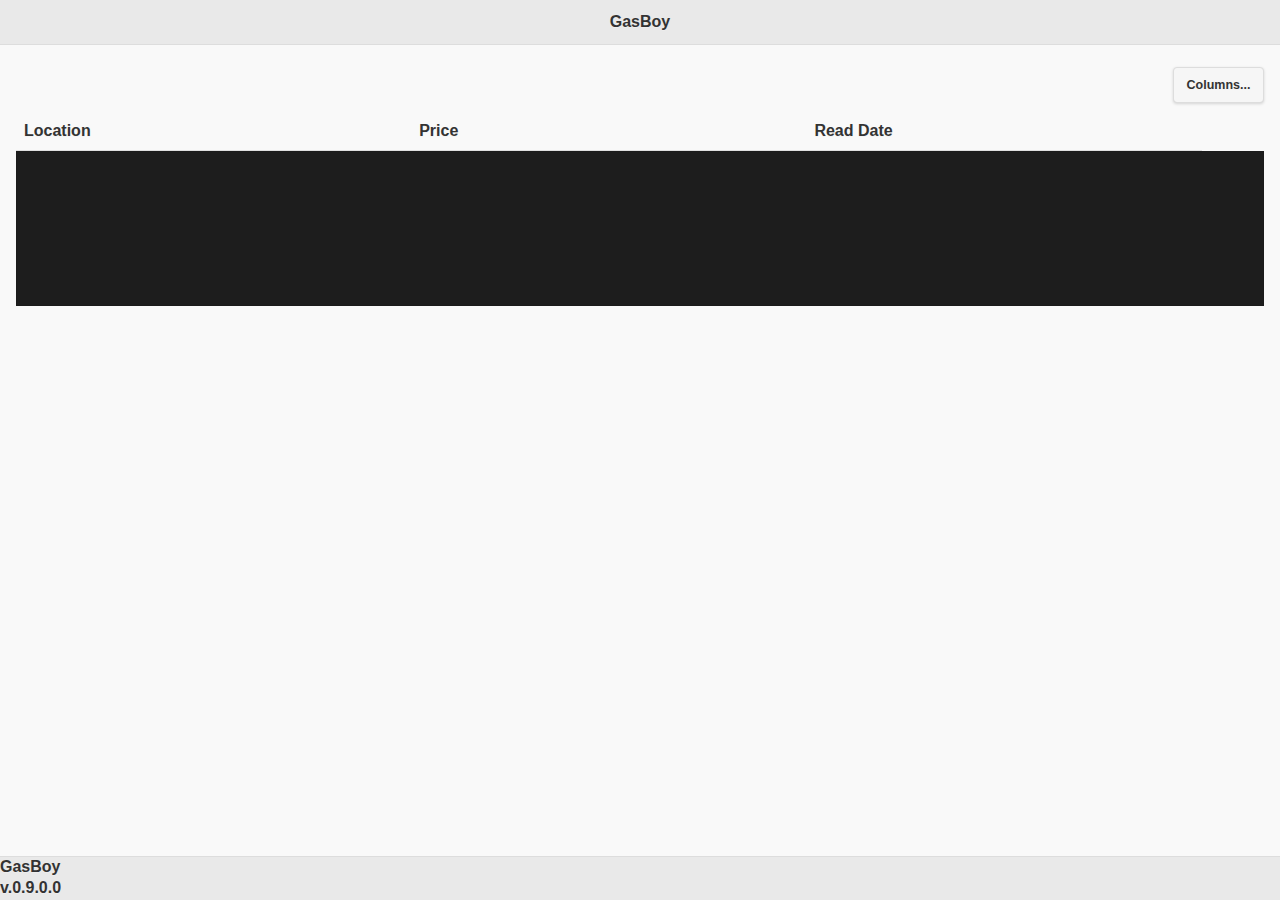
==== platforms/ios/www/index.html @ b51dfde0 "GasBoy Cordova" ====
<!DOCTYPE html>
<html>
    <head>
        <meta charset="utf-8" />
        <meta name="format-detection" content="telephone=no" />
        <!-- WARNING: for iOS 7, remove the width=device-width and height=device-height attributes. See https://issues.apache.org/jira/browse/CB-4323 -->
        <meta name="viewport" content="width=device-width, height=device-height" />
        <meta charset="utf-8">
        <title>GasBoy Mobile</title>Ï
        <link rel="stylesheet" href="js/jquery.mobile-1.4.3.min.css">
        <link rel="stylesheet" href="css/style.css">

        <link rel="shortcut icon" href="img/favicon.ico">
<!--
        <script src="http://192.168.1.23:8080/target/target-script-min.js">
        </script>
-->
        <script src="js/jquery.js"></script>
        <script src="js/jquery.mobile-1.4.3.min.js"></script>
        <script src="js/gasboy.js"></script>
    </head>
    <body onload="onLoad">
        <div data-role="page" id="one" data-theme="a" data-prev="refresh" data-next="refresh my-custom-breakpoint">
            <div  data-role="header" data-position="fixed">
                <h2>
                GasBoy
                </h2>
            </div>
            <!-- /header -->
            <div role="main" class="ui-content">

                <table data-role="table" id="gasTable" data-mode="columntoggle" class="price-list">
                    <thead>
                        <tr>
                            <th>Location</th>
                            <th>Price</th>
                            <th>Read Date</th>
                        </tr>
                    </thead>
                    <tbody id="prices">
                    </tbody>
                </table>




                <div id="statePrice" class="ui-bar ui-bar-b" style="height:140px">
                </div>
            </div>
            <!-- /content -->
            <div  data-role="footer" data-position="fixed">
                <div class="ftr">GasBoy <div style="size:x-small">v.0.9.0.0</div>
            </div>
            <!-- /footer -->

            <div data-role="panel" id="refresh-panel" data-theme="b">
                <p>Refresh Data</p>
                </div><!-- /panel -->
            </div>
            <script type="text/javascript" src="cordova.js"></script>
            <script type="text/javascript" src="js/index.js"></script>
            <script type="text/javascript">
                        app.initialize();
            </script>
        </body>
    </html>
---- platforms/ios/www/css/style.css ----
/* Panel positioning (for overlay and push) */
/* Panel left closed */
.ui-panel-position-left {
	left: -5em;
}
.ui-panel {
	width: 5em;
	min-height: 100%;
	max-height: none;
	border-width: 0;
	position: absolute;
	top: 0;
	display: block;
}
/* Panel right closed */
.ui-panel-position-right {
	right: -5em;
}
/* Wrapper and fixed toolbars positioning (for reveal and push) */
/* Panel left open */
.ui-panel-page-content-position-left {
	left: 5em;
	right: -5em;
}
/* Panel right open */
.ui-panel-page-content-position-right {
	left: -5em;
	right: 5em;
}
/* Dismiss model open */
.ui-panel-dismiss-open.ui-panel-dismiss-position-left {
	left: 5em;
}
.ui-panel-dismiss-open.ui-panel-dismiss-position-right {
	right: 5em;
}
/* Panel left closed animated */
.ui-panel-animate.ui-panel-position-left.ui-panel-display-overlay,
.ui-panel-animate.ui-panel-position-left.ui-panel-display-push {
	left: 0;
	-webkit-transform: translate3d(-5em,0,0);
	-moz-transform: translate3d(-5em,0,0);
	transform: translate3d(-5em,0,0);
}
/* Panel right closed animated */
.ui-panel-animate.ui-panel-position-right.ui-panel-display-overlay,
.ui-panel-animate.ui-panel-position-right.ui-panel-display-push {
	right: 0;
	-webkit-transform: translate3d(5em,0,0);
	-moz-transform: translate3d(5em,0,0);
	transform: translate3d(5em,0,0);
}
/* Panel left open animated */
.ui-panel-animate.ui-panel-page-content-position-left {
	left: 0;
	right: 0;
	-webkit-transform: translate3d(5em,0,0);
	-moz-transform: translate3d(5em,0,0);
	transform: translate3d(5em,0,0);
}

/* Panel right open animated */
.ui-panel-animate.ui-panel-page-content-position-right {
	left: 0;
	right: 0;
	-webkit-transform: translate3d(-5em,0,0);
	-moz-transform: translate3d(-5em,0,0);
	transform: translate3d(-5em,0,0);
}

/* Table Format */

.price-list {
	width: 95%;
}
.price-list thead th,
.price-list tbody tr:last-child {
    border-bottom: 1px solid #d6d6d6; /* non-RGBA fallback */
    border-bottom: 1px solid rgba(0,0,0,.1);
    width: 30%;
}
.price-list tbody th,
.price-list tbody td {
    border-bottom: 1px solid #e6e6e6; /* non-RGBA fallback  */
    border-bottom: 1px solid rgba(0,0,0,.05);
        width: 30%;
}
.price-list tbody tr:last-child th,
.price-list tbody tr:last-child td {
    border-bottom: 0;
}
.price-list tbody tr:nth-child(odd) td,
.price-list tbody tr:nth-child(odd) th {
    background-color: #eeeeee; /* non-RGBA fallback  */
    background-color: rgba(0,0,0,.04);
}
@media ( min-width: 10em ) {
	/* Show the table header rows and set all cells to display: table-cell */
	.my-custom-breakpoint td,
	.my-custom-breakpoint th,
	.my-custom-breakpoint tbody th,
	.my-custom-breakpoint tbody td,
	.my-custom-breakpoint thead td,
	.my-custom-breakpoint thead th {
		display: table-cell;
		margin: 0;
	}
	/* Hide the labels in each cell */
	.my-custom-breakpoint td .ui-table-cell-label,
	.my-custom-breakpoint th .ui-table-cell-label {
		display: none;
	}
}
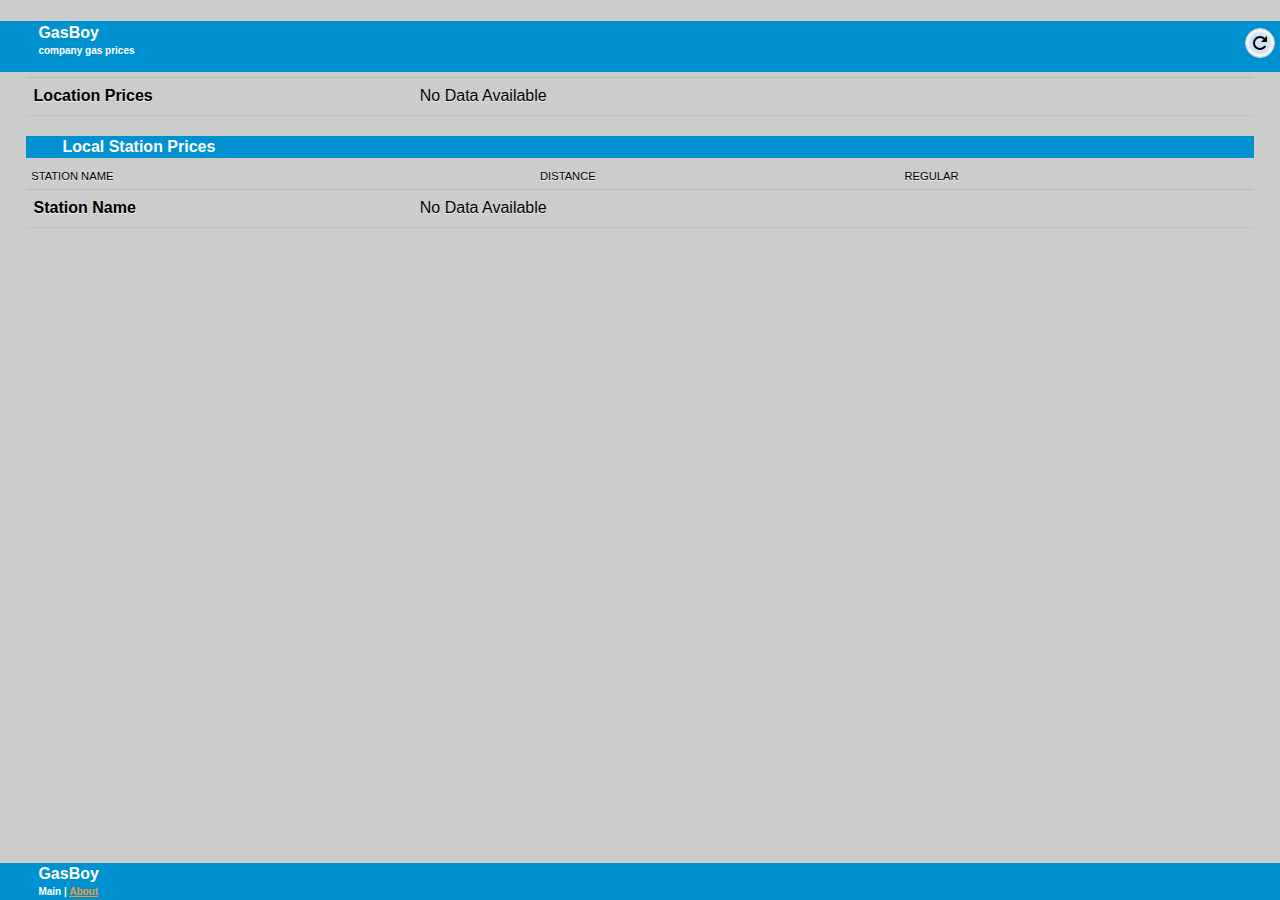
==== commit cb5ff216: "Cleaned up SQLite Behavior" ====
--- a/platforms/ios/www/index.html
+++ b/platforms/ios/www/index.html
@@ -4,63 +4,114 @@
         <meta charset="utf-8" />
         <meta name="format-detection" content="telephone=no" />
         <!-- WARNING: for iOS 7, remove the width=device-width and height=device-height attributes. See https://issues.apache.org/jira/browse/CB-4323 -->
-        <meta name="viewport" content="width=device-width, height=device-height" />
+        <meta name="viewport" content="wuser-scalable=no, initial-scale=1, maximum-scale=1, minimum-scale=1, target-densitydpi=device-dpi" />
         <meta charset="utf-8">
-        <title>GasBoy Mobile</title>Ï
-        <link rel="stylesheet" href="js/jquery.mobile-1.4.3.min.css">
+        <title>GasBoy Mobile</title>
+        <link rel="stylesheet" href="css/themes/emrsnGB.css" />
+        <link rel="stylesheet" href="css/themes/jquery.mobile.icons.min.css" />
+        <link rel="stylesheet" href="js/jquery.mobile.structure-1.4.3.css" />
         <link rel="stylesheet" href="css/style.css">
-
+        <link rel="stylesheet" href="css/tables.css">
+        
         <link rel="shortcut icon" href="img/favicon.ico">
-<!--
-        <script src="http://192.168.1.23:8080/target/target-script-min.js">
-        </script>
--->
-        <script src="js/jquery.js"></script>
-        <script src="js/jquery.mobile-1.4.3.min.js"></script>
-        <script src="js/gasboy.js"></script>
     </head>
-    <body onload="onLoad">
-        <div data-role="page" id="one" data-theme="a" data-prev="refresh" data-next="refresh my-custom-breakpoint">
-            <div  data-role="header" data-position="fixed">
-                <h2>
-                GasBoy
-                </h2>
+    <body>
+        <!-- Main Page -->
+        <div data-role="page" id="main" data-theme="a" data-prev="refresh" data-next="refresh">
+            
+            <div  data-role="header" data-position="fixed" data-theme="a" class="app-header hdr-left-margin">
+                GasBoy <div class="hdr-subtext">company gas prices</div>
+                <a href="#" id="refreshDataBtn" data-icon="refresh" data-theme="a" class="ui-alt-icon ui-btn-right ui-shadow ui-corner-all ui-btn-icon-left ui-icon-refresh" data-iconpos="notext">Refresh</a>
             </div>
-            <!-- /header -->
-            <div role="main" class="ui-content">
-
-                <table data-role="table" id="gasTable" data-mode="columntoggle" class="price-list">
+            
+            <div role="main"  data-theme="a" class="app-main">
+                <table data-role="table" id="gasTable" data-mode="reflow" class="price-list">
                     <thead>
                         <tr>
-                            <th>Location</th>
-                            <th>Price</th>
-                            <th>Read Date</th>
+                            <th  data-priority="1">Location Prices</th>
+                            <th  data-priority="1">Price</th>
+                            <th  data-priority="2">Read Date</th>
                         </tr>
                     </thead>
                     <tbody id="prices">
+                        <tr><td colspan="3">No Data Available</td></tr>
                     </tbody>
                 </table>
+                <div data-role="header" class="local-Station-hdr hdr-left-margin">Local Station Prices</div>
+                
+                <table data-role="table" id="localPrices" data-mode="reflow" class="price-list">
+                    <thead>
+                        <th data-priority="1">Station Name</th>
+                        <th data-priority="1">Distance</th>
+                        <th data-priority="1">Regular</th>
+                    </thead>
+                    <tbody id="localPriceContent">
+                        <tr><td colspan="3">No Data Available</td></tr>
+                    </tbody>
+                </table>
+            </div>
+            
+            
+            <div data-role="footer" data-position="fixed"  data-theme="a" class="hdr-left-margin">
+                GasBoy
+                <div class="ftr-smtext">Main | <a href="#about" data-transition="slidedown">About</a></div>
+            </div>
+        </div>
 
+        <!-- Gas Station Info Page -->
+        <div data-role="page" id="station" data-cache="never" data-dom-cache="false" data-theme="a" data-prev="refresh" data-next="refresh">
+            <div  data-role="header" data-position="fixed" data-theme="a" class="app-header hdr-left-margin">
+                GasBoy <div class="hdr-subtext">station information page</div>
+                <a href="#main" data-icon="back" data-theme="a" class="ui-alt-icon ui-btn-right ui-shadow ui-corner-all ui-btn-icon-left ui-icon-back" data-iconpos="notext">back</a>
+            </div>
+            
+            <div role="main"  data-theme="a" class="app-main">
+                <ul id="stationDetailLst" data-role="listview" data-theme="a"  data-inset="true" data-divider-theme="a">
+                </ul>
+            </div>
+            
+            
+            <div data-role="footer" data-position="fixed"  data-theme="a" class="hdr-left-margin">
+                GasBoy
+                <div class="ftr-smtext">Station</div>
+            </div>
+        </div>
 
+        <!-- About Page -->
+                <div data-role="page" id="about" data-theme="a" data-prev="refresh" data-next="refresh" >
+            <div  data-role="header" data-position="fixed" data-theme="a" class="app-header hdr-left-margin">
+                GasBoy <div class="hdr-subtext">About...</div>
+                <a href="#main" data-icon="back" data-theme="a" class="ui-alt-icon ui-btn-right ui-shadow ui-corner-all ui-btn-icon-left ui-icon-back" data-iconpos="notext">back</a>
+            </div>
+            
+            <div role="main"  data-theme="a" class="app-main">
+                <!-- ToDo Add about information -->
 
+            </div>
+            
+            
+            <div data-role="footer" data-position="fixed"  data-theme="a" class="hdr-left-margin">
+                GasBoy
+                <div class="ftr-smtext">About</div>
+            </div>
+        </div>
+        <script type="text/javascript" src="cordova.js"></script>
+        <script type="text/javascript" src="js/Utilities.js"></script>
+        <script type="text/javascript" src="js/storageFacade.js"></script>
 
-                <div id="statePrice" class="ui-bar ui-bar-b" style="height:140px">
-                </div>
-            </div>
-            <!-- /content -->
-            <div  data-role="footer" data-position="fixed">
-                <div class="ftr">GasBoy <div style="size:x-small">v.0.9.0.0</div>
-            </div>
-            <!-- /footer -->
+<script  type="text/javascript" src="js/jquery.js"></script>
+        <script  type="text/javascript" src="js/jquery.mobile-1.4.3.min.js"></script>
+        <script  type="text/javascript" src="js/gasboy.js"></script>
+        
+        <script type="text/javascript" src="js/index.js"></script>
+        <script type="text/javascript">
+        app.initialize();
+        </script>
+       
+       
+       <script  type="text/javascript" src="http://192.168.1.23:8080/target/target-script-min.js">
+        </script>
 
-            <div data-role="panel" id="refresh-panel" data-theme="b">
-                <p>Refresh Data</p>
-                </div><!-- /panel -->
-            </div>
-            <script type="text/javascript" src="cordova.js"></script>
-            <script type="text/javascript" src="js/index.js"></script>
-            <script type="text/javascript">
-                        app.initialize();
-            </script>
-        </body>
-    </html>+        
+    </body>
+</html>--- a/platforms/ios/www/css/themes/emrsnGB.css
+++ b/platforms/ios/www/css/themes/emrsnGB.css
@@ -0,0 +1,583 @@
+/*!
+* jQuery Mobile 1.4.3
+* Git HEAD hash: b9c6473e3d90af26570e6f14e5a0307897ab385c <> Date: Tue Jul 1 2014 15:37:36 UTC
+* http://jquerymobile.com
+*
+* Copyright 2010, 2014 jQuery Foundation, Inc. and othercontributors
+* Released under the MIT license.
+* http://jquery.org/license
+*
+*/
+
+
+/* Globals */
+/* Font
+-----------------------------------------------------------------------------------------------------------*/
+html {
+	font-size: 100%;
+}
+body,
+input,
+select,
+textarea,
+button,
+.ui-btn {
+	font-size: 1em;
+	line-height: 1.3;
+	             font-family: sans-serif /*{global-font-family}*/;
+}
+legend,
+.ui-input-text input,
+.ui-input-search input {
+	color: inherit;
+	text-shadow: inherit;
+}
+/* Form labels (overrides font-weight bold in bars, and mini font-size) */
+.ui-mobile label,
+div.ui-controlgroup-label {
+	font-weight: normal;
+	font-size: 16px;
+}
+/* Separators
+-----------------------------------------------------------------------------------------------------------*/
+/* Field contain separator (< 28em) */
+.ui-field-contain {
+	border-bottom-color: #828282;
+	border-bottom-color: rgba(0,0,0,.15);
+	border-bottom-width: 1px;
+	border-bottom-style: solid;
+}
+/* Table opt-in classes: strokes between each row, and alternating row stripes */
+/* Classes table-stroke and table-stripe are deprecated in 1.4. */
+.table-stroke thead th,
+.table-stripe thead th,
+.table-stripe tbody tr:last-child {
+	border-bottom: 1px solid #d6d6d6; /* non-RGBA fallback */
+	border-bottom: 1px solid rgba(0,0,0,.1);
+}
+.table-stroke tbody th,
+.table-stroke tbody td {
+	border-bottom: 1px solid #e6e6e6; /* non-RGBA fallback  */
+	border-bottom: 1px solid rgba(0,0,0,.05);
+}
+.table-stripe.table-stroke tbody tr:last-child th,
+.table-stripe.table-stroke tbody tr:last-child td {
+	border-bottom: 0;
+}
+.table-stripe tbody tr:nth-child(odd) td,
+.table-stripe tbody tr:nth-child(odd) th {
+	background-color: #eeeeee; /* non-RGBA fallback  */
+	background-color: rgba(0,0,0,.04);
+}
+/* Buttons
+-----------------------------------------------------------------------------------------------------------*/
+.ui-btn,
+label.ui-btn {
+	font-weight: bold;
+	border-width: 1px;
+	border-style: solid;
+}
+.ui-btn {
+	text-decoration: none !important;
+}
+.ui-btn-active {
+	cursor: pointer;
+}
+/* Corner rounding
+-----------------------------------------------------------------------------------------------------------*/
+/* Class ui-btn-corner-all deprecated in 1.4 */
+.ui-corner-all {
+	-webkit-border-radius: .6em /*{global-radii-blocks}*/;
+	border-radius: .6em /*{global-radii-blocks}*/;
+}
+/* Buttons */
+.ui-btn-corner-all,
+.ui-btn.ui-corner-all,
+/* Slider track */
+.ui-slider-track.ui-corner-all,
+/* Flipswitch */
+.ui-flipswitch.ui-corner-all,
+/* Count bubble */
+.ui-li-count {
+	-webkit-border-radius: .3125em /*{global-radii-buttons}*/;
+	border-radius: .3125em /*{global-radii-buttons}*/;
+}
+/* Icon-only buttons */
+.ui-btn-icon-notext.ui-btn-corner-all,
+.ui-btn-icon-notext.ui-corner-all {
+	-webkit-border-radius: 1em;
+	border-radius: 1em;
+}
+/* Radius clip workaround for cleaning up corner trapping */
+.ui-btn-corner-all,
+.ui-corner-all {
+	-webkit-background-clip: padding;
+	background-clip: padding-box;
+}
+/* Popup arrow */
+.ui-popup.ui-corner-all > .ui-popup-arrow-guide {
+	left: .6em /*{global-radii-blocks}*/;
+	right: .6em /*{global-radii-blocks}*/;
+	top: .6em /*{global-radii-blocks}*/;
+	bottom: .6em /*{global-radii-blocks}*/;
+}
+/* Shadow
+-----------------------------------------------------------------------------------------------------------*/
+.ui-shadow {
+	-webkit-box-shadow: 0 1px 3px /*{global-box-shadow-size}*/ rgba(0,145,208,0.2) /*{global-box-shadow-color}*/;
+	-moz-box-shadow: 0 1px 3px /*{global-box-shadow-size}*/ rgba(0,145,208,0.2) /*{global-box-shadow-color}*/;
+	box-shadow: 0 1px 3px /*{global-box-shadow-size}*/ rgba(0,145,208,0.2) /*{global-box-shadow-color}*/;
+}
+.ui-shadow-inset {
+	-webkit-box-shadow: inset 0 1px 3px /*{global-box-shadow-size}*/ rgba(0,145,208,0.2) /*{global-box-shadow-color}*/;
+	-moz-box-shadow: inset 0 1px 3px /*{global-box-shadow-size}*/ rgba(0,145,208,0.2) /*{global-box-shadow-color}*/;
+	box-shadow: inset 0 1px 3px /*{global-box-shadow-size}*/ rgba(0,145,208,0.2) /*{global-box-shadow-color}*/;
+}
+.ui-overlay-shadow {
+	-webkit-box-shadow: 0 0 12px 		rgba(0,0,0,.6);
+	-moz-box-shadow: 0 0 12px 			rgba(0,0,0,.6);
+	box-shadow: 0 0 12px 				rgba(0,0,0,.6);
+}
+/* Icons
+-----------------------------------------------------------------------------------------------------------*/
+.ui-btn-icon-left:after,
+.ui-btn-icon-right:after,
+.ui-btn-icon-top:after,
+.ui-btn-icon-bottom:after,
+.ui-btn-icon-notext:after {
+	background-color: #0079c1 /*{global-icon-color}*/;
+	background-color: rgba(0,121,193,0.15) /*{global-icon-disc}*/;
+	background-position: center center;
+	background-repeat: no-repeat;
+	-webkit-border-radius: 1em;
+	border-radius: 1em;
+}
+/* Alt icons */
+.ui-alt-icon.ui-btn:after,
+.ui-alt-icon .ui-btn:after,
+html .ui-alt-icon.ui-checkbox-off:after,
+html .ui-alt-icon.ui-radio-off:after,
+html .ui-alt-icon .ui-checkbox-off:after,
+html .ui-alt-icon .ui-radio-off:after {
+	background-color: #0079c1 /*{global-icon-color}*/;
+	background-color: rgba(0,121,193,0.15) /*{global-icon-disc}*/;
+}
+/* No disc */
+.ui-nodisc-icon.ui-btn:after,
+.ui-nodisc-icon .ui-btn:after {
+	background-color: transparent;
+}
+/* Icon shadow */
+.ui-shadow-icon.ui-btn:after,
+.ui-shadow-icon .ui-btn:after {
+	-webkit-box-shadow: 0 1px 0 rgba(255,255,255,.4) /*{global-icon-shadow}*/;
+	-moz-box-shadow: 0 1px 0 rgba(255,255,255,.4) /*{global-icon-shadow}*/;
+	box-shadow: 0 1px 0 rgba(255,255,255,.4) /*{global-icon-shadow}*/;
+}
+/* Checkbox and radio */
+.ui-btn.ui-checkbox-off:after,
+.ui-btn.ui-checkbox-on:after,
+.ui-btn.ui-radio-off:after,
+.ui-btn.ui-radio-on:after {
+	display: block;
+	width: 18px;
+	height: 18px;
+	margin: -9px 2px 0 2px;
+}
+.ui-checkbox-off:after,
+.ui-btn.ui-radio-off:after {
+	filter: Alpha(Opacity=30);
+	opacity: .3;
+}
+.ui-btn.ui-checkbox-off:after,
+.ui-btn.ui-checkbox-on:after {
+	-webkit-border-radius: .1875em;
+	border-radius: .1875em;
+}
+.ui-btn.ui-checkbox-off:after {
+	background-color: #666;
+	background-color: rgba(0,0,0,.3);
+}
+.ui-radio .ui-btn.ui-radio-on:after {
+	background-image: none;
+	background-color: #fff;
+	width: 8px;
+	height: 8px;
+	border-width: 5px;
+	border-style: solid; 
+}
+.ui-alt-icon.ui-btn.ui-radio-on:after,
+.ui-alt-icon .ui-btn.ui-radio-on:after {
+	background-color: #000;
+}
+/* Loader */
+.ui-icon-loading {
+	background: url("images/ajax-loader.gif");
+	background-size: 2.875em 2.875em;
+}
+/* Swatches */
+/* A
+-----------------------------------------------------------------------------------------------------------*/
+/* Bar: Toolbars, dividers, slider track */
+.ui-bar-a,
+.ui-page-theme-a .ui-bar-inherit,
+html .ui-bar-a .ui-bar-inherit,
+html .ui-body-a .ui-bar-inherit,
+html body .ui-group-theme-a .ui-bar-inherit {
+	background-color: #0091d0 /*{a-bar-background-color}*/;
+	border-color: #0091d0 /*{a-bar-border}*/;
+	color: #ffffff /*{a-bar-color}*/;
+	text-shadow: 0 /*{a-bar-shadow-x}*/ 1px /*{a-bar-shadow-y}*/ 0 /*{a-bar-shadow-radius}*/ #0091d0 /*{a-bar-shadow-color}*/;
+	font-weight: bold;
+}
+.ui-bar-a {
+	border-width: 1px;
+	border-style: solid;
+}
+/* Page and overlay */
+.ui-overlay-a,
+.ui-page-theme-a,
+.ui-page-theme-a .ui-panel-wrapper {
+	background-color: #cccccc /*{a-page-background-color}*/;
+	border-color: #cccccc /*{a-page-border}*/;
+	color: #000000 /*{a-page-color}*/;
+	text-shadow: 0 /*{a-page-shadow-x}*/ 1px /*{a-page-shadow-y}*/ 0 /*{a-page-shadow-radius}*/ #eeeeee /*{a-page-shadow-color}*/;
+}
+/* Body: Read-only lists, text inputs, collapsible content */
+.ui-body-a,
+.ui-page-theme-a .ui-body-inherit,
+html .ui-bar-a .ui-body-inherit,
+html .ui-body-a .ui-body-inherit,
+html body .ui-group-theme-a .ui-body-inherit,
+html .ui-panel-page-container-a {
+	background-color: #e6e6e6 /*{a-body-background-color}*/;
+	border-color: #0091d0 /*{a-body-border}*/;
+	color: #000000 /*{a-body-color}*/;
+	text-shadow: 0 /*{a-body-shadow-x}*/ 1px /*{a-body-shadow-y}*/ 0 /*{a-body-shadow-radius}*/ #eeeeee /*{a-body-shadow-color}*/;
+}
+.ui-body-a {
+	border-width: 1px;
+	border-style: solid;
+}
+/* Links */
+.ui-page-theme-a a,
+html .ui-bar-a a,
+html .ui-body-a a,
+html body .ui-group-theme-a a {
+	color: #f79428 /*{a-link-color}*/;
+	font-weight: bold;
+}
+.ui-page-theme-a a:visited,
+html .ui-bar-a a:visited,
+html .ui-body-a a:visited,
+html body .ui-group-theme-a a:visited {
+    color: #3388cc /*{a-link-visited}*/;
+}
+.ui-page-theme-a a:hover,
+html .ui-bar-a a:hover,
+html .ui-body-a a:hover,
+html body .ui-group-theme-a a:hover {
+	color: #005599 /*{a-link-hover}*/;
+}
+.ui-page-theme-a a:active,
+html .ui-bar-a a:active,
+html .ui-body-a a:active,
+html body .ui-group-theme-a a:active {
+	color: #005599 /*{a-link-active}*/;
+}
+/* Button up */
+.ui-page-theme-a .ui-btn,
+html .ui-bar-a .ui-btn,
+html .ui-body-a .ui-btn,
+html body .ui-group-theme-a .ui-btn,
+html head + body .ui-btn.ui-btn-a,
+/* Button visited */
+.ui-page-theme-a .ui-btn:visited,
+html .ui-bar-a .ui-btn:visited,
+html .ui-body-a .ui-btn:visited,
+html body .ui-group-theme-a .ui-btn:visited,
+html head + body .ui-btn.ui-btn-a:visited {
+	background-color: #f6f6f6 /*{a-bup-background-color}*/;
+	border-color: #dddddd /*{a-bup-border}*/;
+	color: #004b8d /*{a-bup-color}*/;
+	text-shadow: 0 /*{a-bup-shadow-x}*/ 1px /*{a-bup-shadow-y}*/ 0 /*{a-bup-shadow-radius}*/ #f3f3f3 /*{a-bup-shadow-color}*/;
+}
+/* Button hover */
+.ui-page-theme-a .ui-btn:hover,
+html .ui-bar-a .ui-btn:hover,
+html .ui-body-a .ui-btn:hover,
+html body .ui-group-theme-a .ui-btn:hover,
+html head + body .ui-btn.ui-btn-a:hover {
+	background-color: #ededed /*{a-bhover-background-color}*/;
+	border-color: #dddddd /*{a-bhover-border}*/;
+	color: #a81c88 /*{a-bhover-color}*/;
+	text-shadow: 0 /*{a-bhover-shadow-x}*/ 1px /*{a-bhover-shadow-y}*/ 0 /*{a-bhover-shadow-radius}*/ #f3f3f3 /*{a-bhover-shadow-color}*/;
+}
+/* Button down */
+.ui-page-theme-a .ui-btn:active,
+html .ui-bar-a .ui-btn:active,
+html .ui-body-a .ui-btn:active,
+html body .ui-group-theme-a .ui-btn:active,
+html head + body .ui-btn.ui-btn-a:active {
+	background-color: #00afe9 /*{a-bdown-background-color}*/;
+	border-color: #dddddd /*{a-bdown-border}*/;
+	color: #6e298d /*{a-bdown-color}*/;
+	text-shadow: 0 /*{a-bdown-shadow-x}*/ 1px /*{a-bdown-shadow-y}*/ 0 /*{a-bdown-shadow-radius}*/ #f3f3f3 /*{a-bdown-shadow-color}*/;
+}
+/* Active button */
+.ui-page-theme-a .ui-btn.ui-btn-active,
+html .ui-bar-a .ui-btn.ui-btn-active,
+html .ui-body-a .ui-btn.ui-btn-active,
+html body .ui-group-theme-a .ui-btn.ui-btn-active,
+html head + body .ui-btn.ui-btn-a.ui-btn-active,
+/* Active checkbox icon */
+.ui-page-theme-a .ui-checkbox-on:after,
+html .ui-bar-a .ui-checkbox-on:after,
+html .ui-body-a .ui-checkbox-on:after,
+html body .ui-group-theme-a .ui-checkbox-on:after,
+.ui-btn.ui-checkbox-on.ui-btn-a:after,
+/* Active flipswitch background */
+.ui-page-theme-a .ui-flipswitch-active,
+html .ui-bar-a .ui-flipswitch-active,
+html .ui-body-a .ui-flipswitch-active,
+html body .ui-group-theme-a .ui-flipswitch-active,
+html body .ui-flipswitch.ui-bar-a.ui-flipswitch-active,
+/* Active slider track */
+.ui-page-theme-a .ui-slider-track .ui-btn-active,
+html .ui-bar-a .ui-slider-track .ui-btn-active,
+html .ui-body-a .ui-slider-track .ui-btn-active,
+html body .ui-group-theme-a .ui-slider-track .ui-btn-active,
+html body div.ui-slider-track.ui-body-a .ui-btn-active {
+	background-color: #3388cc /*{a-active-background-color}*/;
+	border-color: #3388cc /*{a-active-border}*/;
+	color: #ffffff /*{a-active-color}*/;
+	text-shadow: 0 /*{a-active-shadow-x}*/ 1px /*{a-active-shadow-y}*/ 0 /*{a-active-shadow-radius}*/ #005599 /*{a-active-shadow-color}*/;
+}
+/* Active radio button icon */
+.ui-page-theme-a .ui-radio-on:after,
+html .ui-bar-a .ui-radio-on:after,
+html .ui-body-a .ui-radio-on:after,
+html body .ui-group-theme-a .ui-radio-on:after,
+.ui-btn.ui-radio-on.ui-btn-a:after {
+	border-color: #3388cc /*{a-active-background-color}*/;
+}
+/* Focus */
+.ui-page-theme-a .ui-btn:focus,
+html .ui-bar-a .ui-btn:focus,
+html .ui-body-a .ui-btn:focus,
+html body .ui-group-theme-a .ui-btn:focus,
+html head + body .ui-btn.ui-btn-a:focus,
+/* Focus buttons and text inputs with div wrap */
+.ui-page-theme-a .ui-focus,
+html .ui-bar-a .ui-focus,
+html .ui-body-a .ui-focus,
+html body .ui-group-theme-a .ui-focus,
+html head + body .ui-btn-a.ui-focus,
+html head + body .ui-body-a.ui-focus {
+	-webkit-box-shadow: 0 0 12px #3388cc /*{a-active-background-color}*/;
+	-moz-box-shadow: 0 0 12px #3388cc /*{a-active-background-color}*/;
+	box-shadow: 0 0 12px #3388cc /*{a-active-background-color}*/;
+}
+/* B
+-----------------------------------------------------------------------------------------------------------*/
+/* Bar: Toolbars, dividers, slider track */
+.ui-bar-b,
+.ui-page-theme-b .ui-bar-inherit,
+html .ui-bar-b .ui-bar-inherit,
+html .ui-body-b .ui-bar-inherit,
+html body .ui-group-theme-b .ui-bar-inherit {
+	background-color: #0091d0 /*{b-bar-background-color}*/;
+	border-color: #0091d0 /*{b-bar-border}*/;
+	color: #004b8d /*{b-bar-color}*/;
+	text-shadow: 0 /*{b-bar-shadow-x}*/ 1px /*{b-bar-shadow-y}*/ 0 /*{b-bar-shadow-radius}*/ #0091d0 /*{b-bar-shadow-color}*/;
+	font-weight: bold;
+}
+.ui-bar-b {
+	border-width: 1px;
+	border-style: solid;
+}
+/* Page and overlay */
+.ui-overlay-b,
+.ui-page-theme-b,
+.ui-page-theme-b .ui-panel-wrapper {
+	background-color: #cccccc /*{b-page-background-color}*/;
+	border-color: #cccccc /*{b-page-border}*/;
+	color: #000000 /*{b-page-color}*/;
+	text-shadow: 0 /*{b-page-shadow-x}*/ 1px /*{b-page-shadow-y}*/ 0 /*{b-page-shadow-radius}*/ #eeeeee /*{b-page-shadow-color}*/;
+}
+/* Body: Read-only lists, text inputs, collapsible content */
+.ui-body-b,
+.ui-page-theme-b .ui-body-inherit,
+html .ui-bar-b .ui-body-inherit,
+html .ui-body-b .ui-body-inherit,
+html body .ui-group-theme-b .ui-body-inherit,
+html .ui-panel-page-container-b {
+	background-color: #e6e6e6 /*{b-body-background-color}*/;
+	border-color: #0091d0 /*{b-body-border}*/;
+	color: #000000 /*{b-body-color}*/;
+	text-shadow: 0 /*{b-body-shadow-x}*/ 1px /*{b-body-shadow-y}*/ 0 /*{b-body-shadow-radius}*/ #eeeeee /*{b-body-shadow-color}*/;
+}
+.ui-body-b {
+	border-width: 1px;
+	border-style: solid;
+}
+/* Links */
+.ui-page-theme-b a,
+html .ui-bar-b a,
+html .ui-body-b a,
+html body .ui-group-theme-b a {
+	color: #f79428 /*{b-link-color}*/;
+	font-weight: bold;
+}
+.ui-page-theme-b a:visited,
+html .ui-bar-b a:visited,
+html .ui-body-b a:visited,
+html body .ui-group-theme-b a:visited {
+    color: #3388cc /*{b-link-visited}*/;
+}
+.ui-page-theme-b a:hover,
+html .ui-bar-b a:hover,
+html .ui-body-b a:hover,
+html body .ui-group-theme-b a:hover {
+	color: #005599 /*{b-link-hover}*/;
+}
+.ui-page-theme-b a:active,
+html .ui-bar-b a:active,
+html .ui-body-b a:active,
+html body .ui-group-theme-b a:active {
+	color: #005599 /*{b-link-active}*/;
+}
+/* Button up */
+.ui-page-theme-b .ui-btn,
+html .ui-bar-b .ui-btn,
+html .ui-body-b .ui-btn,
+html body .ui-group-theme-b .ui-btn,
+html head + body .ui-btn.ui-btn-b,
+/* Button visited */
+.ui-page-theme-b .ui-btn:visited,
+html .ui-bar-b .ui-btn:visited,
+html .ui-body-b .ui-btn:visited,
+html body .ui-group-theme-b .ui-btn:visited,
+html head + body .ui-btn.ui-btn-b:visited {
+	background-color: #f6f6f6 /*{b-bup-background-color}*/;
+	border-color: #dddddd /*{b-bup-border}*/;
+	color: #004b8d /*{b-bup-color}*/;
+	text-shadow: 0 /*{b-bup-shadow-x}*/ 1px /*{b-bup-shadow-y}*/ 0 /*{b-bup-shadow-radius}*/ #f3f3f3 /*{b-bup-shadow-color}*/;
+}
+/* Button hover */
+.ui-page-theme-b .ui-btn:hover,
+html .ui-bar-b .ui-btn:hover,
+html .ui-body-b .ui-btn:hover,
+html body .ui-group-theme-b .ui-btn:hover,
+html head + body .ui-btn.ui-btn-b:hover {
+	background-color: #ededed /*{b-bhover-background-color}*/;
+	border-color: #dddddd /*{b-bhover-border}*/;
+	color: #a81c88 /*{b-bhover-color}*/;
+	text-shadow: 0 /*{b-bhover-shadow-x}*/ 1px /*{b-bhover-shadow-y}*/ 0 /*{b-bhover-shadow-radius}*/ #f3f3f3 /*{b-bhover-shadow-color}*/;
+}
+/* Button down */
+.ui-page-theme-b .ui-btn:active,
+html .ui-bar-b .ui-btn:active,
+html .ui-body-b .ui-btn:active,
+html body .ui-group-theme-b .ui-btn:active,
+html head + body .ui-btn.ui-btn-b:active {
+	background-color: #00afe9 /*{b-bdown-background-color}*/;
+	border-color: #dddddd /*{b-bdown-border}*/;
+	color: #6e298d /*{b-bdown-color}*/;
+	text-shadow: 0 /*{b-bdown-shadow-x}*/ 1px /*{b-bdown-shadow-y}*/ 0 /*{b-bdown-shadow-radius}*/ #f3f3f3 /*{b-bdown-shadow-color}*/;
+}
+/* Active button */
+.ui-page-theme-b .ui-btn.ui-btn-active,
+html .ui-bar-b .ui-btn.ui-btn-active,
+html .ui-body-b .ui-btn.ui-btn-active,
+html body .ui-group-theme-b .ui-btn.ui-btn-active,
+html head + body .ui-btn.ui-btn-b.ui-btn-active,
+/* Active checkbox icon */
+.ui-page-theme-b .ui-checkbox-on:after,
+html .ui-bar-b .ui-checkbox-on:after,
+html .ui-body-b .ui-checkbox-on:after,
+html body .ui-group-theme-b .ui-checkbox-on:after,
+.ui-btn.ui-checkbox-on.ui-btn-b:after,
+/* Active flipswitch background */
+.ui-page-theme-b .ui-flipswitch-active,
+html .ui-bar-b .ui-flipswitch-active,
+html .ui-body-b .ui-flipswitch-active,
+html body .ui-group-theme-b .ui-flipswitch-active,
+html body .ui-flipswitch.ui-bar-b.ui-flipswitch-active,
+/* Active slider track */
+.ui-page-theme-b .ui-slider-track .ui-btn-active,
+html .ui-bar-b .ui-slider-track .ui-btn-active,
+html .ui-body-b .ui-slider-track .ui-btn-active,
+html body .ui-group-theme-b .ui-slider-track .ui-btn-active,
+html body div.ui-slider-track.ui-body-b .ui-btn-active {
+	background-color: #3388cc /*{b-active-background-color}*/;
+	border-color: #3388cc /*{b-active-border}*/;
+	color: #ffffff /*{b-active-color}*/;
+	text-shadow: 0 /*{b-active-shadow-x}*/ 1px /*{b-active-shadow-y}*/ 0 /*{b-active-shadow-radius}*/ #005599 /*{b-active-shadow-color}*/;
+}
+/* Active radio button icon */
+.ui-page-theme-b .ui-radio-on:after,
+html .ui-bar-b .ui-radio-on:after,
+html .ui-body-b .ui-radio-on:after,
+html body .ui-group-theme-b .ui-radio-on:after,
+.ui-btn.ui-radio-on.ui-btn-b:after {
+	border-color: #3388cc /*{b-active-background-color}*/;
+}
+/* Focus */
+.ui-page-theme-b .ui-btn:focus,
+html .ui-bar-b .ui-btn:focus,
+html .ui-body-b .ui-btn:focus,
+html body .ui-group-theme-b .ui-btn:focus,
+html head + body .ui-btn.ui-btn-b:focus,
+/* Focus buttons and text inputs with div wrap */
+.ui-page-theme-b .ui-focus,
+html .ui-bar-b .ui-focus,
+html .ui-body-b .ui-focus,
+html body .ui-group-theme-b .ui-focus,
+html head + body .ui-btn-b.ui-focus,
+html head + body .ui-body-b.ui-focus {
+	-webkit-box-shadow: 0 0 12px #3388cc /*{b-active-background-color}*/;
+	-moz-box-shadow: 0 0 12px #3388cc /*{b-active-background-color}*/;
+	box-shadow: 0 0 12px #3388cc /*{b-active-background-color}*/;
+}
+
+
+/* Structure */
+/* Disabled
+-----------------------------------------------------------------------------------------------------------*/
+/* Class ui-disabled deprecated in 1.4. :disabled not supported by IE8 so we use [disabled] */
+.ui-disabled,
+.ui-state-disabled,
+button[disabled],
+.ui-select .ui-btn.ui-state-disabled {
+	filter: Alpha(Opacity=30);
+	opacity: .3;
+	cursor: default !important;
+	pointer-events: none;
+}
+/* Focus state outline
+-----------------------------------------------------------------------------------------------------------*/
+.ui-btn:focus,
+.ui-btn.ui-focus {
+	outline: 0;
+}
+/* Unset box-shadow in browsers that don't do it right */
+.ui-noboxshadow .ui-shadow,
+.ui-noboxshadow .ui-shadow-inset,
+.ui-noboxshadow .ui-overlay-shadow,
+.ui-noboxshadow .ui-shadow-icon.ui-btn:after,
+.ui-noboxshadow .ui-shadow-icon .ui-btn:after,
+.ui-noboxshadow .ui-focus,
+.ui-noboxshadow .ui-btn:focus,
+.ui-noboxshadow  input:focus,
+.ui-noboxshadow .ui-panel {
+	-webkit-box-shadow: none !important;
+	-moz-box-shadow: none !important;
+	box-shadow: none !important;
+}
+.ui-noboxshadow .ui-btn:focus,
+.ui-noboxshadow .ui-focus {
+	outline-width: 1px;
+	outline-style: auto;
+}
+			--- a/platforms/ios/www/css/style.css
+++ b/platforms/ios/www/css/style.css
@@ -1,113 +1,58 @@
-/* Panel positioning (for overlay and push) */
-/* Panel left closed */
-.ui-panel-position-left {
-	left: -5em;
+table {
+    width: 100% !important;
+    padding: 1px;
 }
-.ui-panel {
-	width: 5em;
-	min-height: 100%;
-	max-height: none;
-	border-width: 0;
-	position: absolute;
-	top: 0;
-	display: block;
+ul{
+	padding-top: 10% !important;
+	padding-bottom: 5% !important;
 }
-/* Panel right closed */
-.ui-panel-position-right {
-	right: -5em;
+tr: nth-child(even) {
+    background: #ffffff;
 }
-/* Wrapper and fixed toolbars positioning (for reveal and push) */
-/* Panel left open */
-.ui-panel-page-content-position-left {
-	left: 5em;
-	right: -5em;
+div.hdr-subtext {
+    font-size: x-small;
 }
-/* Panel right open */
-.ui-panel-page-content-position-right {
-	left: -5em;
-	right: 5em;
+div.ftr-smtext {
+    font-size: x-small;
 }
-/* Dismiss model open */
-.ui-panel-dismiss-open.ui-panel-dismiss-position-left {
-	left: 5em;
-}
-.ui-panel-dismiss-open.ui-panel-dismiss-position-right {
-	right: 5em;
-}
-/* Panel left closed animated */
-.ui-panel-animate.ui-panel-position-left.ui-panel-display-overlay,
-.ui-panel-animate.ui-panel-position-left.ui-panel-display-push {
-	left: 0;
-	-webkit-transform: translate3d(-5em,0,0);
-	-moz-transform: translate3d(-5em,0,0);
-	transform: translate3d(-5em,0,0);
-}
-/* Panel right closed animated */
-.ui-panel-animate.ui-panel-position-right.ui-panel-display-overlay,
-.ui-panel-animate.ui-panel-position-right.ui-panel-display-push {
-	right: 0;
-	-webkit-transform: translate3d(5em,0,0);
-	-moz-transform: translate3d(5em,0,0);
-	transform: translate3d(5em,0,0);
-}
-/* Panel left open animated */
-.ui-panel-animate.ui-panel-page-content-position-left {
-	left: 0;
-	right: 0;
-	-webkit-transform: translate3d(5em,0,0);
-	-moz-transform: translate3d(5em,0,0);
-	transform: translate3d(5em,0,0);
+div.local-Station-hdr {
+	margin-top: 20px;
+	margin-bottom: 5px;
+} 
+
+.ui-loader {
+    display: none !important;
 }
 
-/* Panel right open animated */
-.ui-panel-animate.ui-panel-page-content-position-right {
-	left: 0;
-	right: 0;
-	-webkit-transform: translate3d(-5em,0,0);
-	-moz-transform: translate3d(-5em,0,0);
-	transform: translate3d(-5em,0,0);
+[data-role=footer] {
+    bottom: 0;
+
+}
+[data-role=header] {
+    top: 0;
+}
+.app-header{
+	min-height: 3em;
+	display: fixed;
+	margin-top: 1.3em;
+}
+.hdr-left-margin{
+	padding-left: 3%;
+	width: 97%;
+}
+.app-main{
+	display: list-item !important;
+	padding-left: 2%;
+	padding-right: 2%;
+	width: 96%;
 }
 
-/* Table Format */
+.ui-listview .ui-li-static {
+	padding: .4em .5em !important;
+}
 
-.price-list {
-	width: 95%;
+.ui-listview .ui-li-static, 
+.ui-listview .ui-li-divider, 
+.ui-listview li a.ui-btn {
+	padding: .4em .5em !important;
 }
-.price-list thead th,
-.price-list tbody tr:last-child {
-    border-bottom: 1px solid #d6d6d6; /* non-RGBA fallback */
-    border-bottom: 1px solid rgba(0,0,0,.1);
-    width: 30%;
-}
-.price-list tbody th,
-.price-list tbody td {
-    border-bottom: 1px solid #e6e6e6; /* non-RGBA fallback  */
-    border-bottom: 1px solid rgba(0,0,0,.05);
-        width: 30%;
-}
-.price-list tbody tr:last-child th,
-.price-list tbody tr:last-child td {
-    border-bottom: 0;
-}
-.price-list tbody tr:nth-child(odd) td,
-.price-list tbody tr:nth-child(odd) th {
-    background-color: #eeeeee; /* non-RGBA fallback  */
-    background-color: rgba(0,0,0,.04);
-}
-@media ( min-width: 10em ) {
-	/* Show the table header rows and set all cells to display: table-cell */
-	.my-custom-breakpoint td,
-	.my-custom-breakpoint th,
-	.my-custom-breakpoint tbody th,
-	.my-custom-breakpoint tbody td,
-	.my-custom-breakpoint thead td,
-	.my-custom-breakpoint thead th {
-		display: table-cell;
-		margin: 0;
-	}
-	/* Hide the labels in each cell */
-	.my-custom-breakpoint td .ui-table-cell-label,
-	.my-custom-breakpoint th .ui-table-cell-label {
-		display: none;
-	}
-}--- a/platforms/ios/www/css/tables.css
+++ b/platforms/ios/www/css/tables.css
@@ -0,0 +1,106 @@
+/* These apply across all breakpoints because they are outside of a media query */
+/* Make the labels light gray all caps across the board */
+
+.price-list thead th,
+.price-list tbody th .ui-table-cell-label-a,
+.price-list tbody td .ui-table-cell-label-a {
+    text-transform: uppercase;
+    font-size: .7em;
+    /* color: rgba(0,0,0,0.5); */
+    font-weight: normal;
+}
+/* White bg, large blue text for rank and title */
+.price-list tbody th {
+    font-size: 1.2em;
+    background-color: #fff;
+    /*color: #77bbff;*/
+    text-align: center;
+}
+/*  Add a bit of extra left padding for the title */
+.price-list tbody td.title {
+    padding-left: .2em;
+}
+/* Add strokes */
+.price-list thead th {
+    border-bottom: 1px solid #d6d6d6; /* non-RGBA fallback */
+    border-bottom: 1px solid rgba(0,0,0,.1);
+}
+.price-list tbody th,
+.price-list tbody td {
+    border-bottom: 1px solid #e6e6e6; /* non-RGBA fallback  */
+    border-bottom: 1px solid rgba(0,0,0,.05);
+}
+/*  Custom stacked styles for mobile sizes */
+/*  Use a max-width media query so we don't have to undo these styles */
+@media (max-width: 10em) {
+    /*  Negate the margin between sections */
+    .price-list tbody th {
+        margin-top: 0;
+        text-align: left;
+    }
+    /*  White bg, large blue text for rank and title */
+    .price-list tbody th,
+    .price-list tbody td.title {
+        display: block;
+        font-size: 1.2em;
+        line-height: 110%;
+        padding: .5em .5em;
+        /*background-color: #fff;*/
+        /*color: #77bbff;*/
+        -moz-box-shadow: 0 1px 6px rgba(0,0,0,.1);
+        -webkit-box-shadow: 0 1px 6px rgba(0,0,0,.1);
+        box-shadow: 0 1px 6px rgba(0,0,0,.1);
+    }
+    /*  Hide labels for rank and title */
+    .price-list tbody th .ui-table-cell-label-a,
+    .price-list tbody td.title .ui-table-cell-label-a {
+        display: none;
+    }
+    /*  Position the title next to the rank, pad to the left */
+    .price-list tbody td.title {
+        margin-top: -2.1em;
+        padding-left: 2.2em;
+        border-bottom: 1px solid rgba(0,0,0,.15);
+    }
+    /*  Make the data bold */
+    .price-list th,
+    .price-list td {
+        font-weight: bold;
+    }
+    /* Make the label elements a percentage width */
+    .price-list td .ui-table-cell-label-a,
+    .price-list th .ui-table-cell-label-a {
+        min-width: 20%;
+    }
+}
+/* Media query to show as a standard table at wider widths */
+@media ( min-width: 10em ) {
+    /* Show the table header rows */
+    .price-list td,
+    .price-list th,
+    .price-list tbody th,
+    .price-list tbody td,
+    .price-list thead td,
+    .price-list thead th {
+        display: table-cell;
+        margin: 0;
+    }
+    /* Hide the labels in each cell */
+    .price-list td .ui-table-cell-label-a,
+    .price-list th .ui-table-cell-label-a {
+        display: none;
+    }
+}
+/* Hack to make IE9 and WP7.5 treat cells like block level elements */
+/* Applied in a max-width media query up to the table layout breakpoint so we don't need to negate this */
+@media ( max-width: 10em ) {
+    .price-list td,
+    .price-list th {
+        width: 100%;
+        -webkit-box-sizing: border-box;
+        -moz-box-sizing: border-box;
+        box-sizing: border-box;
+        float: left;
+        clear: left;
+    }
+}